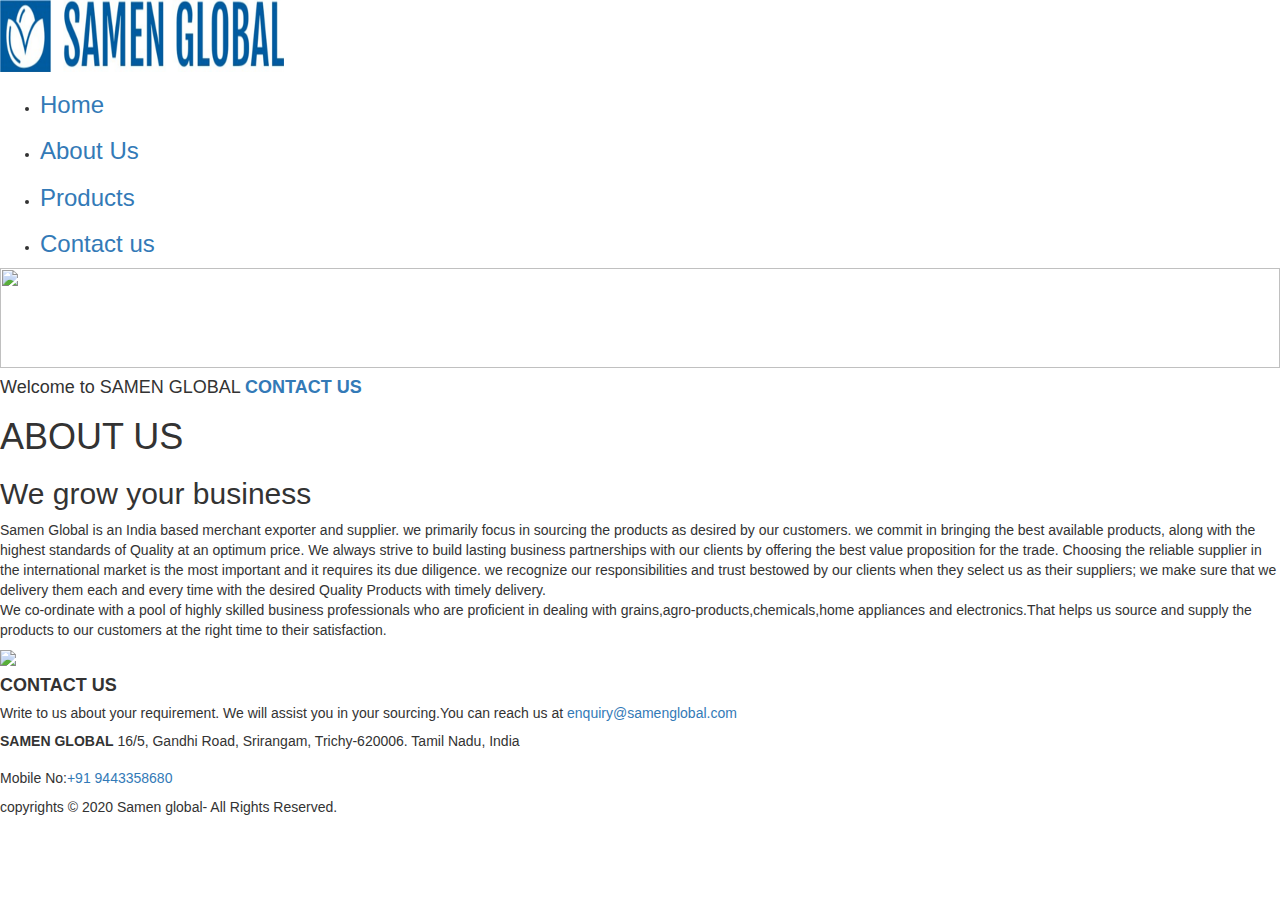
==== aboutus.html @ 5848c156 "Update aboutus.html" ====
<!Doc html file>
<link href='https://fonts.googleapis.com/css?family=Fjalla One' rel='stylesheet'>
<html>
    <head>
        <!-- Global site tag (gtag.js) - Google Analytics -->
        <script async src="https://www.googletagmanager.com/gtag/js?id=UA-124249432-1"></script>
        <script>
            window.dataLayer = window.dataLayer || [];
            function gtag(){dataLayer.push(arguments);}
            gtag('js', new Date());

            gtag('config', 'UA-124249432-1');
        </script>

        <meta charset="utf-8">
    
        <link rel="icon" type="image/png" href="image/favicon.png" sizes="16x16">
        <meta name="viewport" content="width=device-width, initial-scale=1.0"> 
        <meta http-equiv="X-UA-Compatible" content="IE=edge">
        <title>SAMEN GLOBAL- About us</title>
        <link rel="stylesheet" href="https://s3.ap-south-1.amazonaws.com/samenglobal.com/css/style.css">       
        <link rel="stylesheet"  href="https://maxcdn.bootstrapcdn.com/bootstrap/3.3.7/css/bootstrap.min.css" >
        <!-- Optional theme -->
        <link rel="stylesheet"  href="https://maxcdn.bootstrapcdn.com/bootstrap/3.3.7/css/bootstrap-theme.min.css" >
        <script src="https://ajax.googleapis.com/ajax/libs/jquery/1.12.4/jquery.min.js"></script>
        
        
    </head>
    <body>
    
    <header> 
        
        <div id="header-inner">
            <h><a  href="index.html"><logo><img src="image/samenlogo.png"></logo></a></h>
            <nav >
                <a href="#" id="menu-icon"></a>
                    <ul>
                        <li><h3><a href="index.html">Home</a></h3></li>
                        <li><h3><a href="aboutus.html">About Us </a></h3></li>
                        <li><h3><a href="products.html">Products</a></h3></li>
                        <li><h3><a href="contactus.html">Contact us</a></h3></li>
        
                    </ul>
            </nav> 
    
        </div>    
     </header>
    
    
    <section class="banner">
        <div class="banner-inner">
            <img id = "imageloc" src = "image/ship2.jpg"
                size width="100%"
                height="100">
        </div>
    </section>
    
    
    <section class="one-forth">
    
    
      <h4>Welcome to SAMEN GLOBAL  <a href='contactus.html'> <h><ctus><b>CONTACT US</b></ctus></h></a></h4>
    
    </section>  
  
    
    
   
    <section class="inner-wrapper">
   
        <article>
            <h1>ABOUT US</h1>
                <h2>We grow your business</h2>
                    <p> Samen Global is an India based merchant exporter and supplier. we primarily focus in sourcing the products as desired by our customers. we commit in bringing  the best available products, along with the highest standards of Quality at  an optimum price. We always strive to build lasting business partnerships with our clients by offering the best value proposition for the trade. Choosing the reliable supplier in the international market is  the most important and it requires its due diligence. we recognize our responsibilities and trust bestowed by our clients when they select us as their suppliers; we make sure that we delivery them each and every time with the  desired Quality Products with timely delivery.<br>
       
                    We co-ordinate with a pool of highly skilled  business professionals who are proficient in dealing with  grains,agro-products,chemicals,home appliances and electronics.That helps us source and supply the products to our customers at the right time to  their satisfaction.</p>
         </article>
         <aside id="wheat2">
           <img  src = "image/wheat2.jpeg">
         </aside>
    </section>
 
    
    <section class="inner-wrapper2">
    
        <header><h4><ctus><b>CONTACT US</b></ctus></h4></header> 
    </section>
    
    <section class="inner-wrapper3">
        <h5>Write to us about your requirement. We will assist you in your sourcing.You can reach us at <a href = "mailto: enquiry@samenglbal.com">enquiry@samenglobal.com</a></h5>
        <address><b>SAMEN GLOBAL</b>
            16/5, Gandhi Road, Srirangam, Trichy-620006. Tamil Nadu, India</address>


        <h5> Mobile No:<a href="tel:+91 9443358680">+91 9443358680</a></h5>

    </section>        

<footer class="footer-second">
    <p>copyrights &copy; 2020 Samen global- All Rights Reserved.
    </p>
    </footer>     
</body>
    
</html>
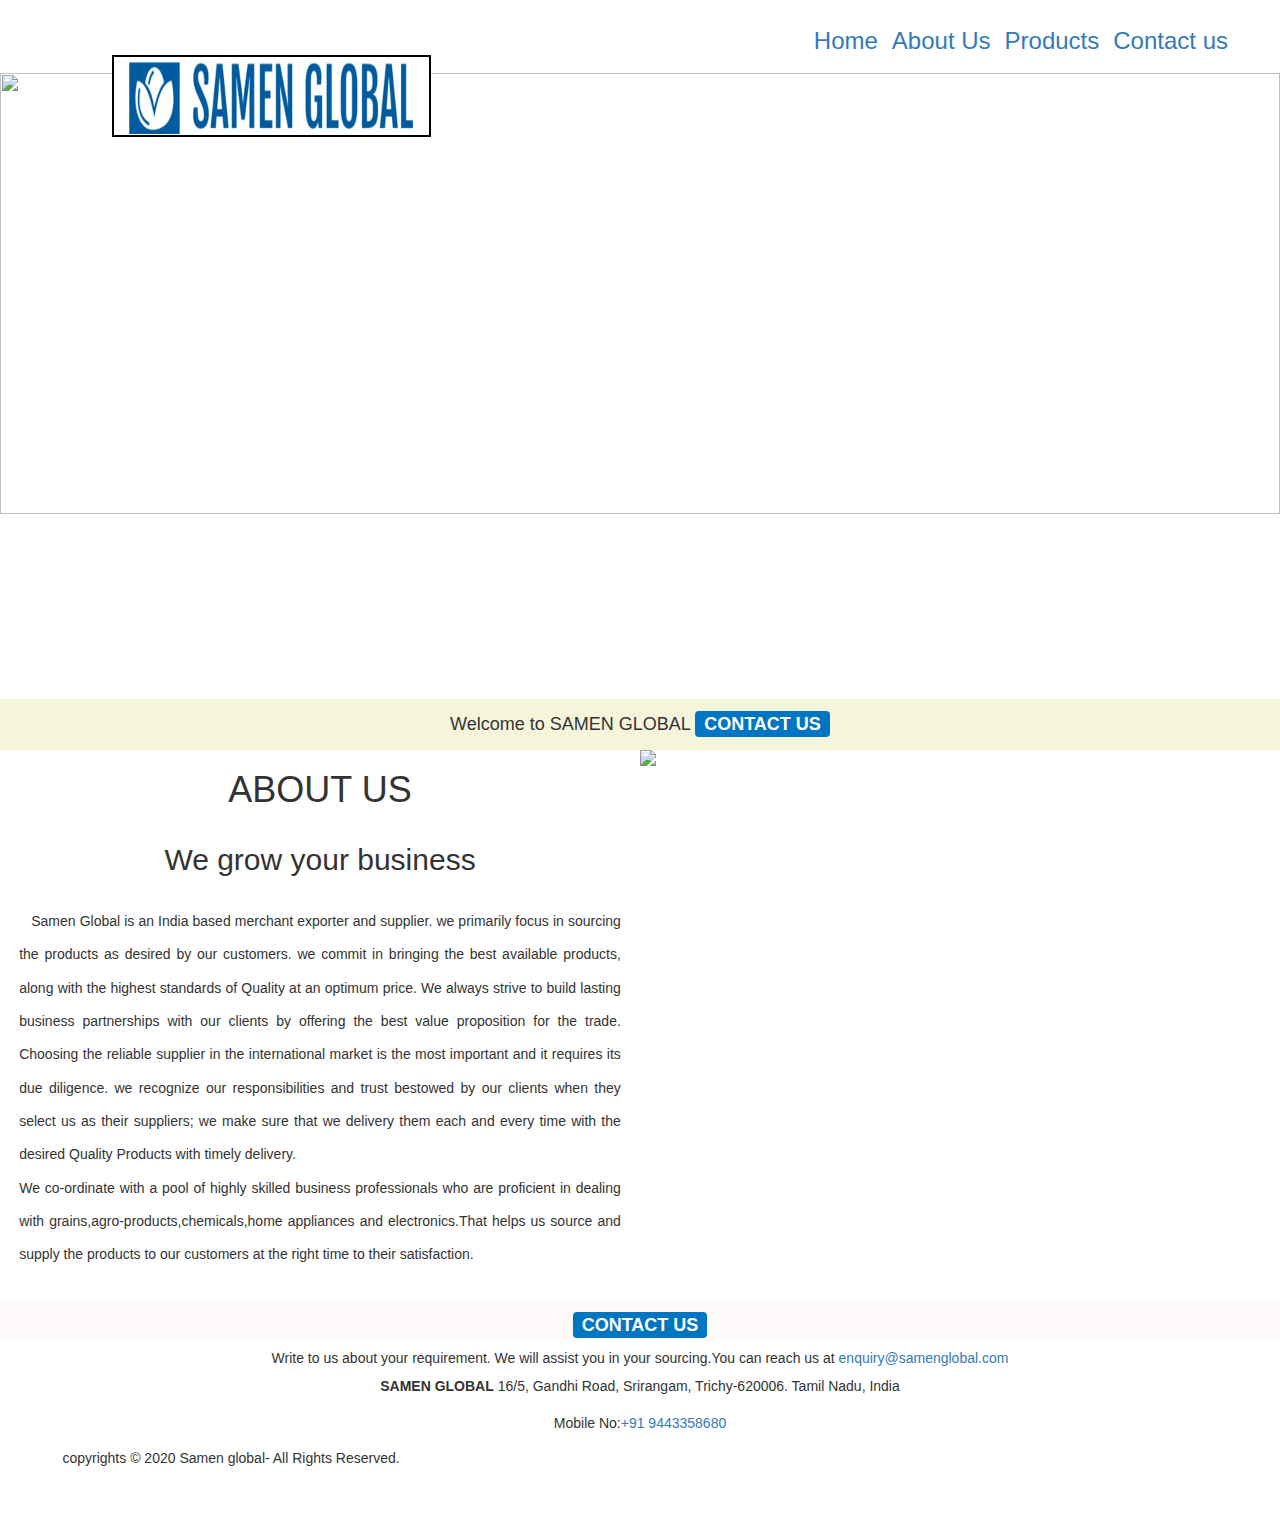
==== commit 2cc5e1cd: "Update aboutus.html" ====
--- a/aboutus.html
+++ b/aboutus.html
@@ -18,7 +18,7 @@
         <meta name="viewport" content="width=device-width, initial-scale=1.0"> 
         <meta http-equiv="X-UA-Compatible" content="IE=edge">
         <title>SAMEN GLOBAL- About us</title>
-        <link rel="stylesheet" href="https://s3.ap-south-1.amazonaws.com/samenglobal.com/css/style.css">       
+        <link rel="stylesheet" href="css/style.css">       
         <link rel="stylesheet"  href="https://maxcdn.bootstrapcdn.com/bootstrap/3.3.7/css/bootstrap.min.css" >
         <!-- Optional theme -->
         <link rel="stylesheet"  href="https://maxcdn.bootstrapcdn.com/bootstrap/3.3.7/css/bootstrap-theme.min.css" >
@@ -103,3 +103,4 @@
 </body>
     
 </html>
+
--- a/css/style.css
+++ b/css/style.css
@@ -0,0 +1,425 @@
+https://fonts.googleapis.com/css?family=Fjalla+One:bold,bolditalic|Inconsolata:italic|Droid+Sans
+
+*{
+    margin: 0;
+    padding: 0;
+    border: 0;
+}
+
+
+body{
+    background-color: white; 
+    
+}
+
+
+h2{
+    font-size: 200% ;
+    font-weight: 500 ;
+    text-align: center ;
+    padding-top: 2% ;
+    
+}
+
+h1{
+    font size: 70% ;
+    text-align: center;   
+}
+
+h3{
+    font-size: 70% ;
+     
+    font-weight: 10 ;
+    padding: 1% 0 ;   
+}
+
+h7{
+    font-size: 250% ;
+  
+}
+
+ctus{
+    color: white ;
+    background-color: #0075c1 ;
+    padding: 3px 9px 3px 9px ;
+    border-radius: 4px ;
+    
+}
+
+p{
+    font-size: 100% ;
+    line-height: 25pt ;
+    padding: 3% ;
+    text-indent: 2%;
+    text-align: justify;
+    
+    
+}
+
+img {
+    max-width: 100% ;
+    height: auto ;
+    width: auto ;
+    margin-bottom: -4px ;
+    
+}
+
+#imageloc{
+    width:  100% ;
+    height: 70%
+        
+}
+
+header {
+    width: 100% ;
+    height: 30px ;
+    
+}
+
+#header-inner{
+    max-width: 1200px;
+    margin: 0 auto ;
+    
+}
+
+logo {
+    margin: 10px;
+    float: 20% left ;
+    background-color: white;
+    border-style: solid;
+    border-width: 2px ;
+    padding: 5px 15px 5px 15px ;
+    border-color: black ;
+    color: #0075c1 ;
+    position: absolute ;
+    font-stretch: semi-expanded ;
+    font-size: 33px ;
+    left: 8% ;
+    font-weight: 200 ;
+    font-family: Fjalla One ;
+    top: 5% ;  
+}
+
+nav{
+   
+    float: right ;
+    padding: 0px 5px 0 5px ;
+}
+
+#menu-icon{
+    display: hidden ;
+    width: 40px ;
+    height:  40px ;
+    background: url('https://mdbootstrap.com/img/svg/hamburger6.svg?color=#0075c1') center ;
+    cursor: pointer;     
+}
+
+a:hover#menu-icon {
+    border-radius: 4px 4px 0 0;
+}
+
+ul {
+    list-style-type: none ; 
+}
+
+nav ul li {
+    font-size: 1% ;
+    display: inline-block ;
+    float: left ;
+    padding: 7px ;
+    text-decoration: none ;
+}
+
+nav ul li a:hover {
+    text-decoration: none;
+    background-color: skyblue;
+}
+:visited {
+    color: #0075c1 ;   
+}
+
+.banner{
+    width: 100% ; 
+   
+}
+ 
+.banner-inner{
+    width: 100% ; 
+    margin: 0 auto ;
+   
+}
+
+.one-forth{
+    width: 100% ;
+    
+    text-align: center;
+    font-size: 50% ;
+    padding: 1px ;
+    background-color: beige ;
+    
+    
+}
+
+h4{
+    padding: 5px;
+    
+}
+
+h5{
+    padding: 0px;
+    
+}
+
+.inner-wrapper{
+    float: left ;
+    width: 100% ;
+    
+}
+
+.productslist{
+    float: left;
+    width: 100% ; 
+}
+
+article{
+    float: left;
+    width: 50% ;
+}
+
+aside{
+    float: right ;
+    width: 50% ;
+}
+    
+.inner-wrapper2{
+    float: left ;
+    width: 100% ;
+    background-color: snow;
+    text-align: center;
+}
+
+.inner-wrapper3{
+    float: left ;
+    width: 100% ;
+    text-align: center;
+    
+}  
+.footer-second{
+    padding: 10px 0 2px 0 ;
+}
+
+.contact-form{
+    float: left ;
+    width: 100% ;
+    text-align: center ;
+    background-color: whitesmoke;
+    font-size: 100%;
+}
+#divforname{
+    padding-bottom: 10px;
+    margin-bottom: 10px ;
+} 
+.name-input{
+    padding: 10px 0 10px 0;
+}
+.btn{
+    border-radius: 4px ;
+    border-color: black ;
+    background: #0075c1 ;
+    font-size: 90% ;
+    color: white ;
+    font-weight: bold ;  
+}
+
+input{
+    height: 2.5em ;  
+}
+
+textarea {
+    border-color: gainsboro ;
+}
+
+ul li {
+    display: inline-block;
+    		
+    padding-left: 10px;
+    padding-right: 10px;
+    padding-bottom: 0px;
+    padding-top: 0px;
+}
+ul li ul li {
+    float:none;
+    display:inline;
+    position:relative;
+    
+}
+			
+ul li ul {
+	display:none;
+	background-color: snow;
+	text-align: left;
+}
+
+ul li:hover ul{
+	display:block;
+	overflow: hidden;
+	position: absolute;
+	padding: 0;
+    margin: 0;
+    line-height: 0px;
+
+	
+}    
+
+	
+prod_left{
+    float:left ;
+    width: 50% ;
+    padding-left: 75px ;
+}
+
+prod_right{
+    float: right ;
+    width: 50% ;
+    padding-left: 50px ;
+    padding-top: 10px ;
+    
+}
+
+#prodimgleft{
+    
+}
+
+#prodimgrightatta{
+    padding-top: 50px ;
+    height: 250px ;
+}
+
+
+
+
+
+
+	
+
+/*----media----*/
+@media screen and (max-width: 768px) and (max-width: 1800px) {
+    h2{
+        font-size: 50%;
+    }
+    h1{
+        font-size: 50% ;
+        
+    }
+    p{
+        font-size: 90%;
+    }
+    header{
+        position: absolute;
+    }
+    #logo{
+        margin: 15px 0 20px -25px ;
+        
+    }
+    #menu-icon{
+        display: inline-block ;
+        display: visible ;
+        background-image: url(/image/nav.png) center ;
+        
+        
+           
+    }
+ 
+    nav ul, nav:active ul{
+        display: none ; 
+        z-index: 1000;
+        position: absolute;
+        padding: 10px ;
+        background-color: #0075c1 ;
+        color: white ;
+        right: 15px ;
+           
+        top: 2px ;
+        border: 3px solid white ;
+        border-radius: 2px 0 2px 2px ;
+        width: 30% ;
+        background-color: white ;
+        
+ 
+    }
+    nav li {
+        text-align: left;
+        width: 100%;
+        padding: 10px 0;
+        
+    }
+    nav:hover ul{
+        display: block ;
+        
+        }
+    .banner{
+        padding-top: 86px ;    
+        }
+    .one-forth{
+        float:left ;
+        width: 100% ;
+        font-size: 35% ;
+        padding: 4px 0 1px 0;
+        }
+    article{
+        width: 100% ;
+        
+        }
+    aside{
+        width: 100%;
+        }
+    .inner-wrapper2{
+        float: left;
+        width: 100% ;
+        padding: 4px 0 2px 0 ;     
+        }
+    .inner-wrapper3{
+        float: left ;
+        widows: 100% ;
+        padding: 50px 0 1px 0 ;
+    	  }
+    .footer-second{
+        float: left ;
+        width: 100% ;
+        padding: 50px 0 2px 0 ;
+	     }   
+	     
+	  ul li ul:active li{
+        display: none ; 
+        z-index: 1000;
+        position: absolute;
+        padding: 10px ;
+        background-color: #0075c1 ;
+        color: white ;
+        right: 15px ;
+           
+        top: 2px ;
+        border: 3px solid white ;
+        border-radius: 2px 0 2px 2px ;
+        width: 30% ;
+        background-color: white ;
+        
+ 
+    }
+    ul li ul li{
+        text-align: left;
+        width: 100%;
+        padding: 10px 0;
+        
+    }
+    ul li :hover ul{
+        display: block ;
+        
+        }
+	  	
+
+
+	
+    
+}
+    